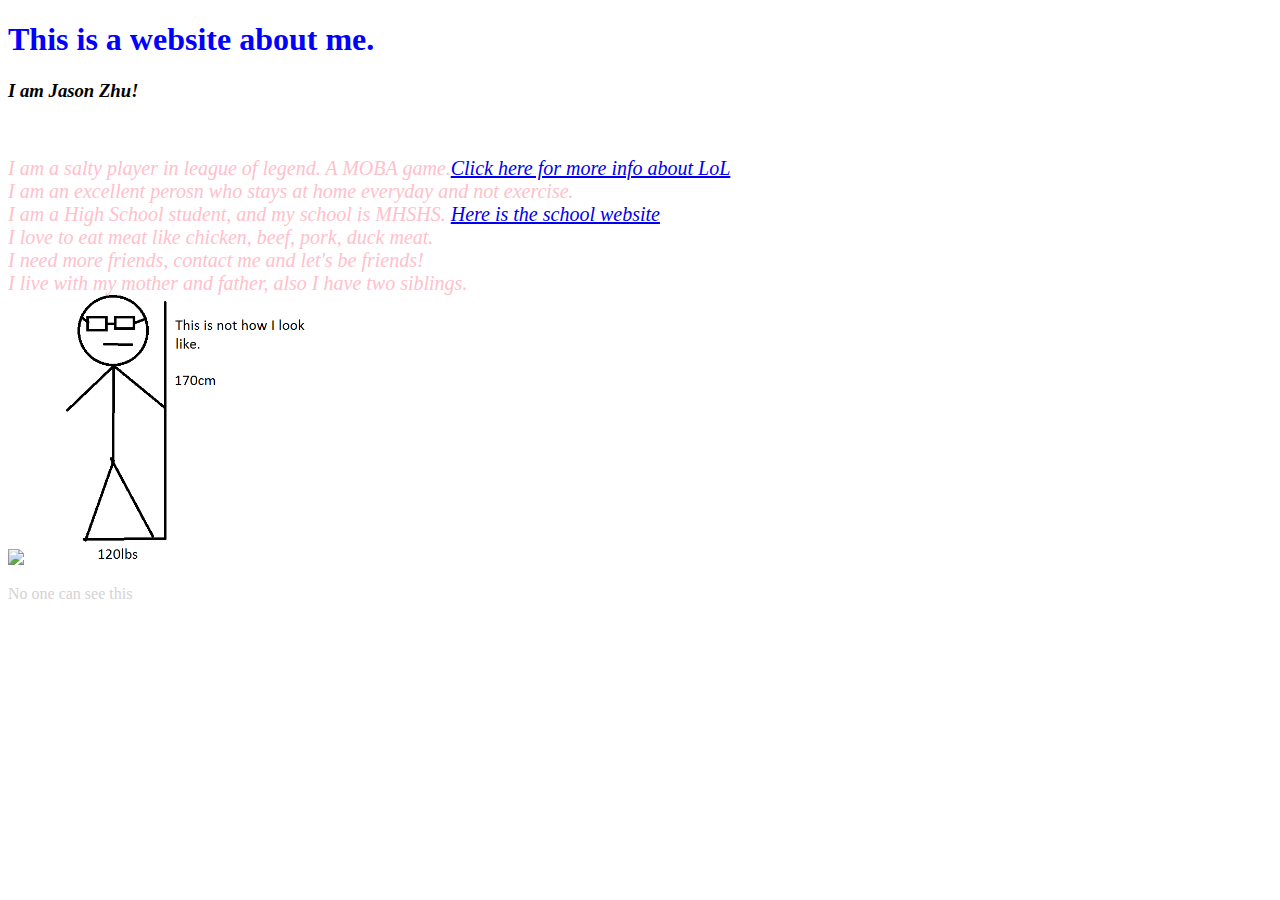
==== index.html @ 7d50b1aa "mr premvaree fixed this for me" ====
<!DOCTYPE html>
<html>
    <head>
        <title>Random Page</title>
        <link rel="stylesheet" href="index.css" type="text/css" />
        <style>
        body {
            background: url("https://i.pinimg.com/736x/73/35/ea/7335eae5456c5ce282926a65ed4125d9--calico-cats-cartoon-cats.jpg")
        }
    </style>
    </head>
    <body>
        <h1>This is a website about me.</h1>
        <i><h3>I am Jason Zhu! </h3></i>
    <br>
    <br>
    <i><li> I am a salty player in league of legend. A MOBA game.<a href="https://en.wikipedia.org/wiki/League_of_Legends" target="_blank">Click here for more info about LoL</a></li></i>
    <i><li> I am an excellent perosn who stays at home everyday and not exercise.</li></i>
    <i><li> I am a High School student, and my school is MHSHS. <a href="https://www.mhshs.org" target="_blank">Here is the school website</a></li></i>
    <i><li> I love to eat meat like chicken, beef, pork, duck meat.</li></i>
    <i><li> I need more friends, contact me and let's be friends!</li></i>
    <i><li> I live with my mother and father, also I have two siblings.</li></i>
    <img src="https://upload.wikimedia.org/wikipedia/en/7/77/League_of_Legends_logo.png" height="=150px">
    <img src="Desktop/Untitled.png" height="270px">
    <p>No one can see this</p>
</body>
</html>
---- index.css ----
h1{
    color:blue;
}
li {
    font-size: 20px;
    color:pink;
}
body {
    background-color: lightgrey;
}
p {
    color:lightgrey;
}
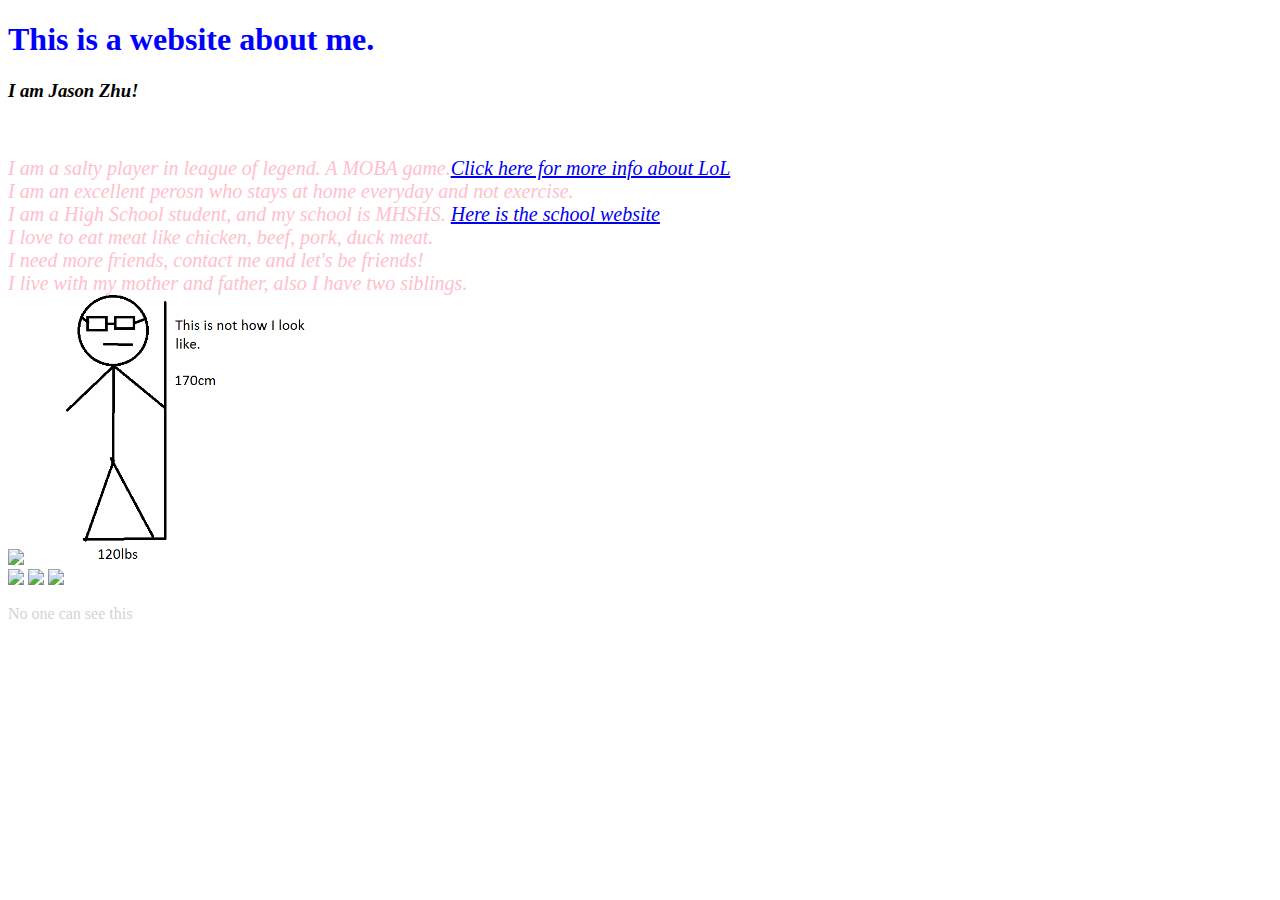
==== commit 21da5cdd: "just adding something" ====
--- a/index.html
+++ b/index.html
@@ -22,6 +22,10 @@
     <i><li> I live with my mother and father, also I have two siblings.</li></i>
     <img src="https://upload.wikimedia.org/wikipedia/en/7/77/League_of_Legends_logo.png" height="=150px">
     <img src="Desktop/Untitled.png" height="270px">
+    <br>
+    <a href="https://facebook.com" target="_blank"><img src="http://bit.ly/1fLEtHW" height="50px"></a>
+    <a href="https://instagram.com" target="_black"><img src="http://bit.ly/2hol6qI" height="50px"></a>
+    <a href="www.qq.com" target="_blank"><img src="http://bit.ly/2x8M1NF"height="50px"></a>
     <p>No one can see this</p>
 </body>
 </html>
